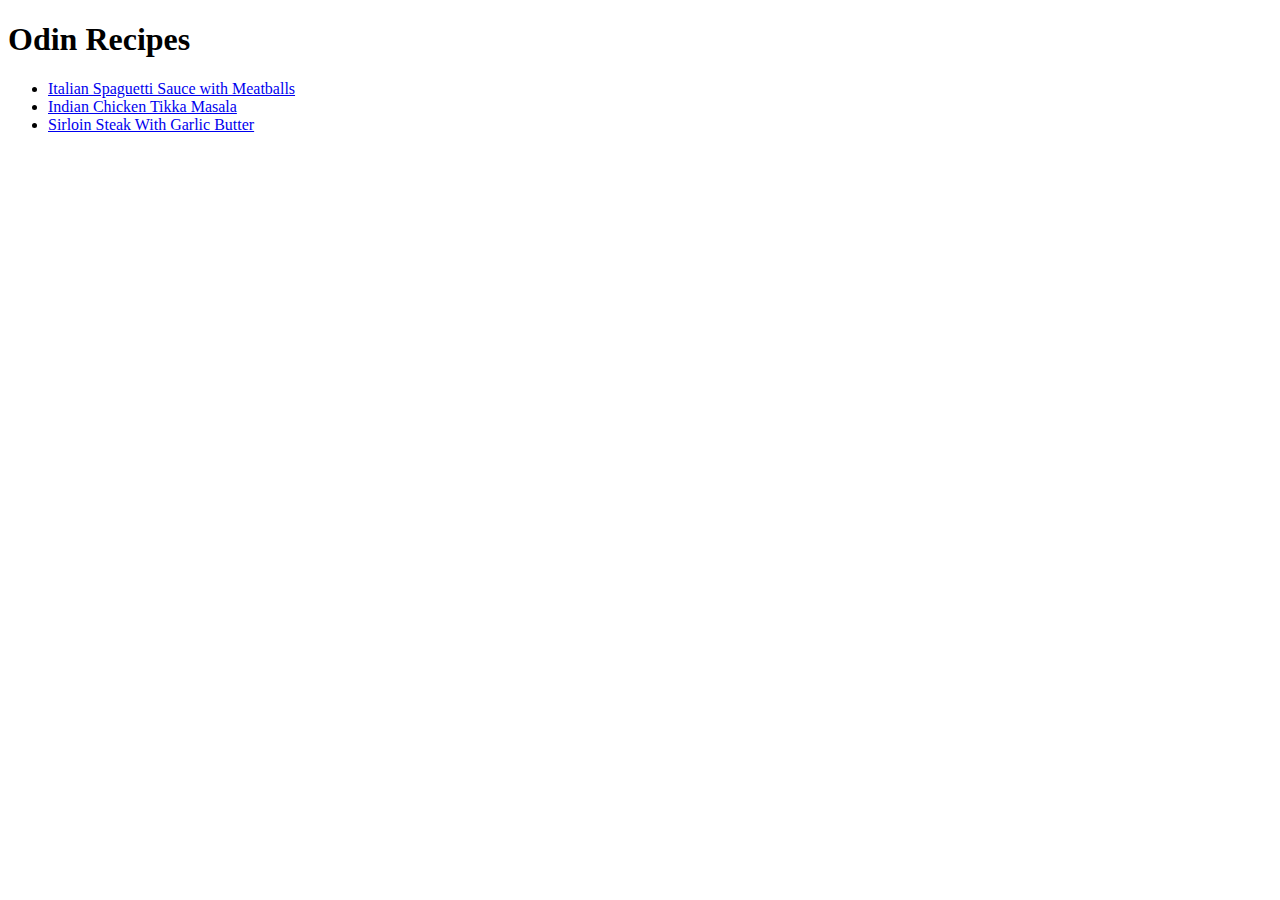
==== index.html @ c3528bec "Add missing index html file" ====
<!DOCTYPE html>
<html lang="en">
<head>
    <meta charset="UTF-8">
    <title>Project Recipes</title>
</head>
<body>
    <h1> Odin Recipes</h1>
    <ul>
      <li><a href="recipes/italian-spaguetti.html">Italian Spaguetti Sauce with Meatballs</a></li>
      <li><a href="recipes/Indian-Chicken.html">Indian Chicken Tikka Masala</a></li>
      <li><a href="recipes/Sirloin-Steak.html">Sirloin Steak With Garlic Butter</a></li>
      
    </ul>

</body>
</html>
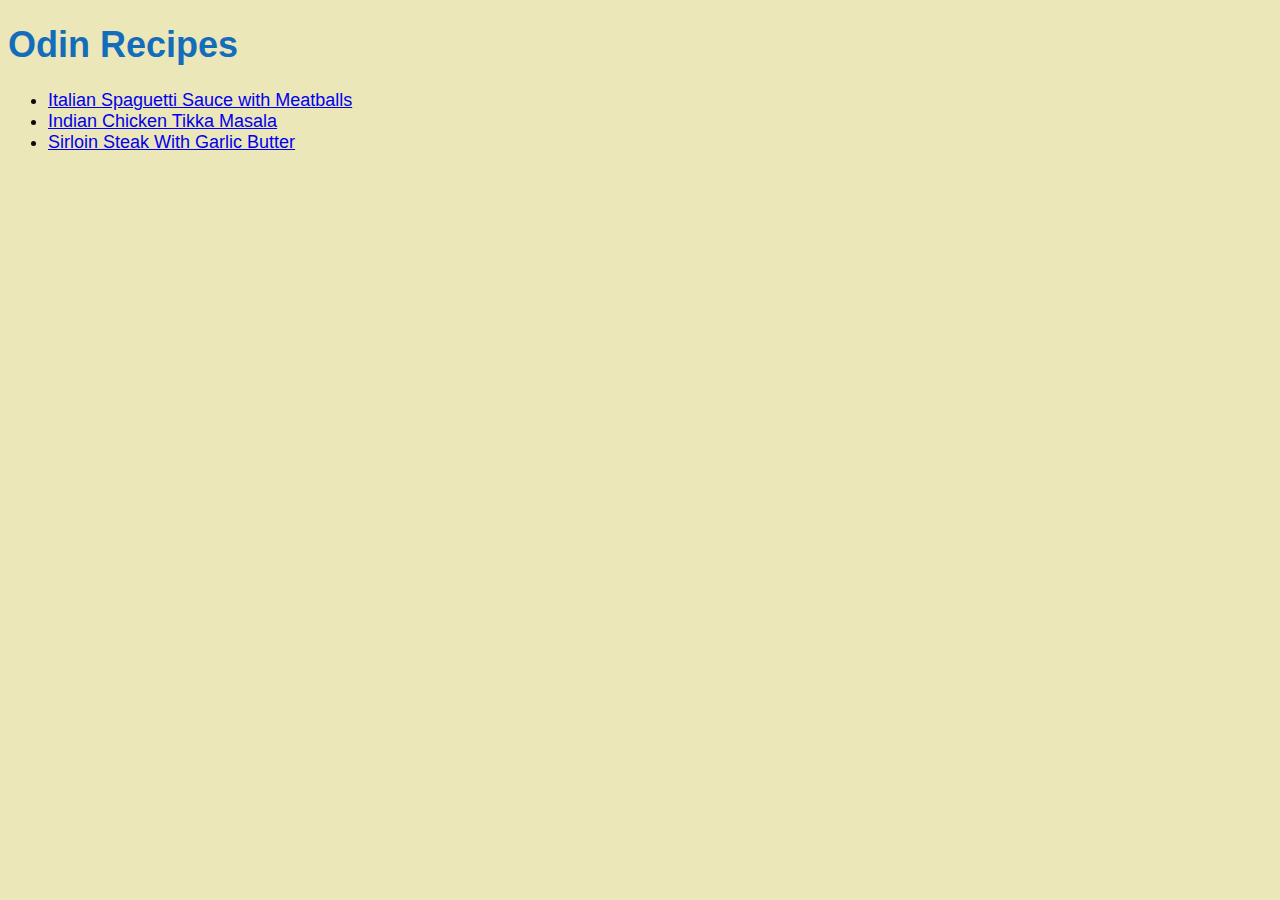
==== commit baeeec48: "Add class and style attributes" ====
--- a/index.html
+++ b/index.html
@@ -3,10 +3,11 @@
 <head>
     <meta charset="UTF-8">
     <title>Project Recipes</title>
+    <link rel="stylesheet" href="Style.css">
 </head>
 <body>
-    <h1> Odin Recipes</h1>
-    <ul>
+    <h1 id="title"> Odin Recipes</h1>
+    <ul class="unordered-links">
       <li><a href="recipes/italian-spaguetti.html">Italian Spaguetti Sauce with Meatballs</a></li>
       <li><a href="recipes/Indian-Chicken.html">Indian Chicken Tikka Masala</a></li>
       <li><a href="recipes/Sirloin-Steak.html">Sirloin Steak With Garlic Butter</a></li>
--- a/Style.css
+++ b/Style.css
@@ -0,0 +1,25 @@
+body {
+  background-color: rgb(236, 231, 185);
+  color: rgb(11, 11, 11);
+  font-family:Arial, Helvetica, sans-serif;
+  font-size: 18px;
+}
+
+.description{
+    font-weight:100;
+}
+
+h1 {
+    color:rgb(19, 109, 187);
+    font-weight: bold;
+}
+
+h2 {
+    color:rgb(255, 0, 0);
+    font-weight: normal;
+}
+
+img {
+    width: 500px;
+    height: auto;
+  }